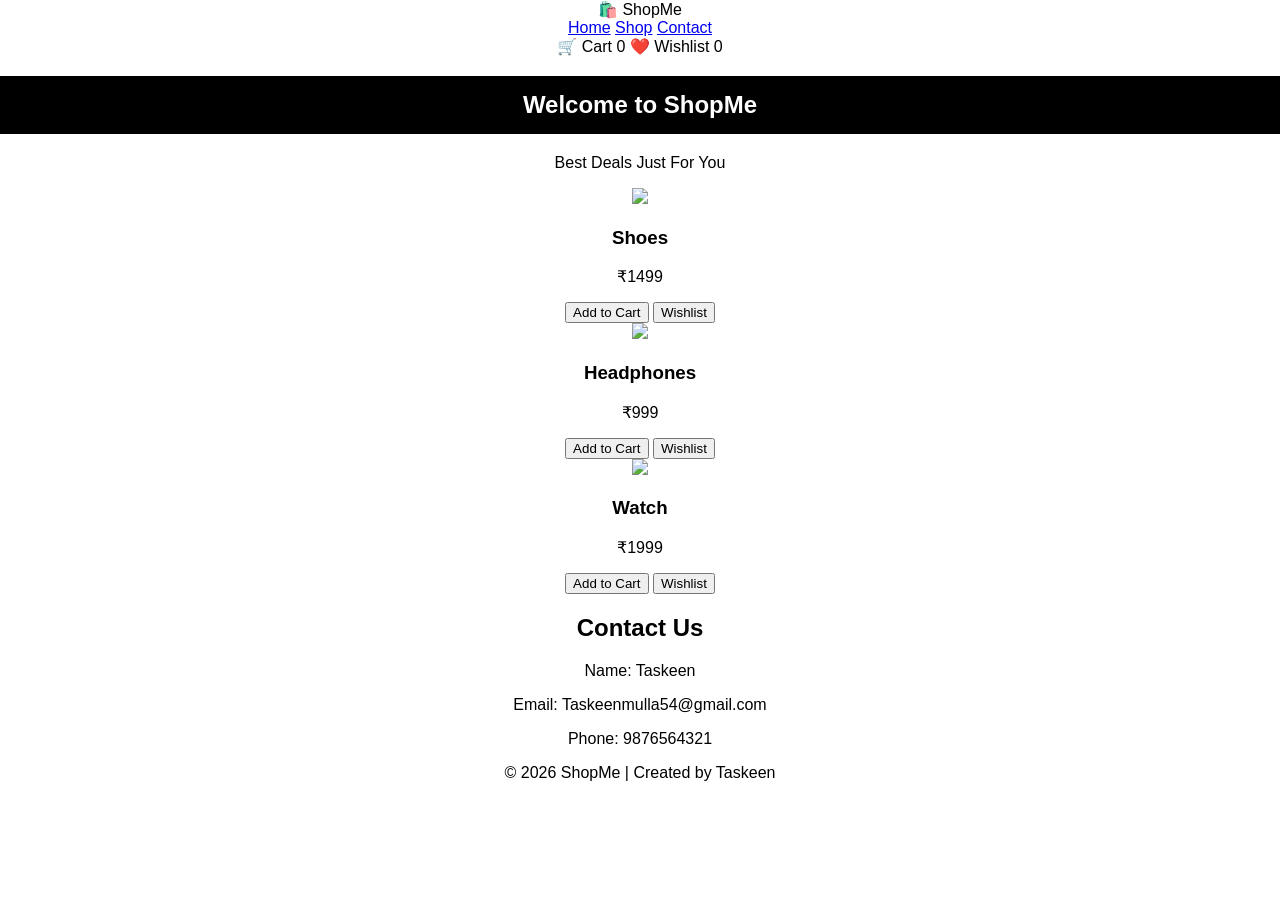
==== index.html @ be15bae1 "Update index.html" ====
<!DOCTYPE html>
<html lang="en">
<head>
<meta charset="UTF-8">
<meta name="viewport" content="width=device-width, initial-scale=1.0">
<title>ShopMe - Taskeen</title>
<link rel="stylesheet" href="style.css">
</head>

<body>

<header>
<div class="logo">🛍️ ShopMe</div>

<nav>
<a href="#">Home</a>
<a href="#products">Shop</a>
<a href="#contact">Contact</a>
</nav>

<div class="cart">
🛒 Cart <span id="cart-count">0</span>
❤️ Wishlist <span id="wish-count">0</span>
</div>

</header>

<section class="hero">
<h1>Welcome to ShopMe</h1>
<p>Best Deals Just For You</p>
</section>

<section id="products" class="products">

<div class="product">
<img src="https://images.unsplash.com/photo-1542291026-7eec264c27ff">
<h3>Shoes</h3>
<p>₹1499</p>
<button onclick="addToCart()">Add to Cart</button>
<button onclick="addToWishlist()">Wishlist</button>
</div>

<div class="product">
<img src="https://images.unsplash.com/photo-1526170375885-4d8ecf77b99f">
<h3>Headphones</h3>
<p>₹999</p>
<button onclick="addToCart()">Add to Cart</button>
<button onclick="addToWishlist()">Wishlist</button>
</div>

<div class="product">
<img src="https://images.unsplash.com/photo-1512496015851-a90fb38ba796">
<h3>Watch</h3>
<p>₹1999</p>
<button onclick="addToCart()">Add to Cart</button>
<button onclick="addToWishlist()">Wishlist</button>
</div>

</section>

<section id="contact" class="contact">
<h2>Contact Us</h2>
<p>Name: Taskeen</p>
<p>Email: Taskeenmulla54@gmail.com</p>
<p>Phone: 9876564321</p>
</section>

<footer>
<p>© 2026 ShopMe | Created by Taskeen</p>
</footer>

<script src="script.js"></script>

</body>
</html>
---- style.css ----
body {
font-family: Arial;
margin: 0;
padding: 0;
text-align: center;
}

h1 {
background: black;
color: white;
padding: 15px;
}
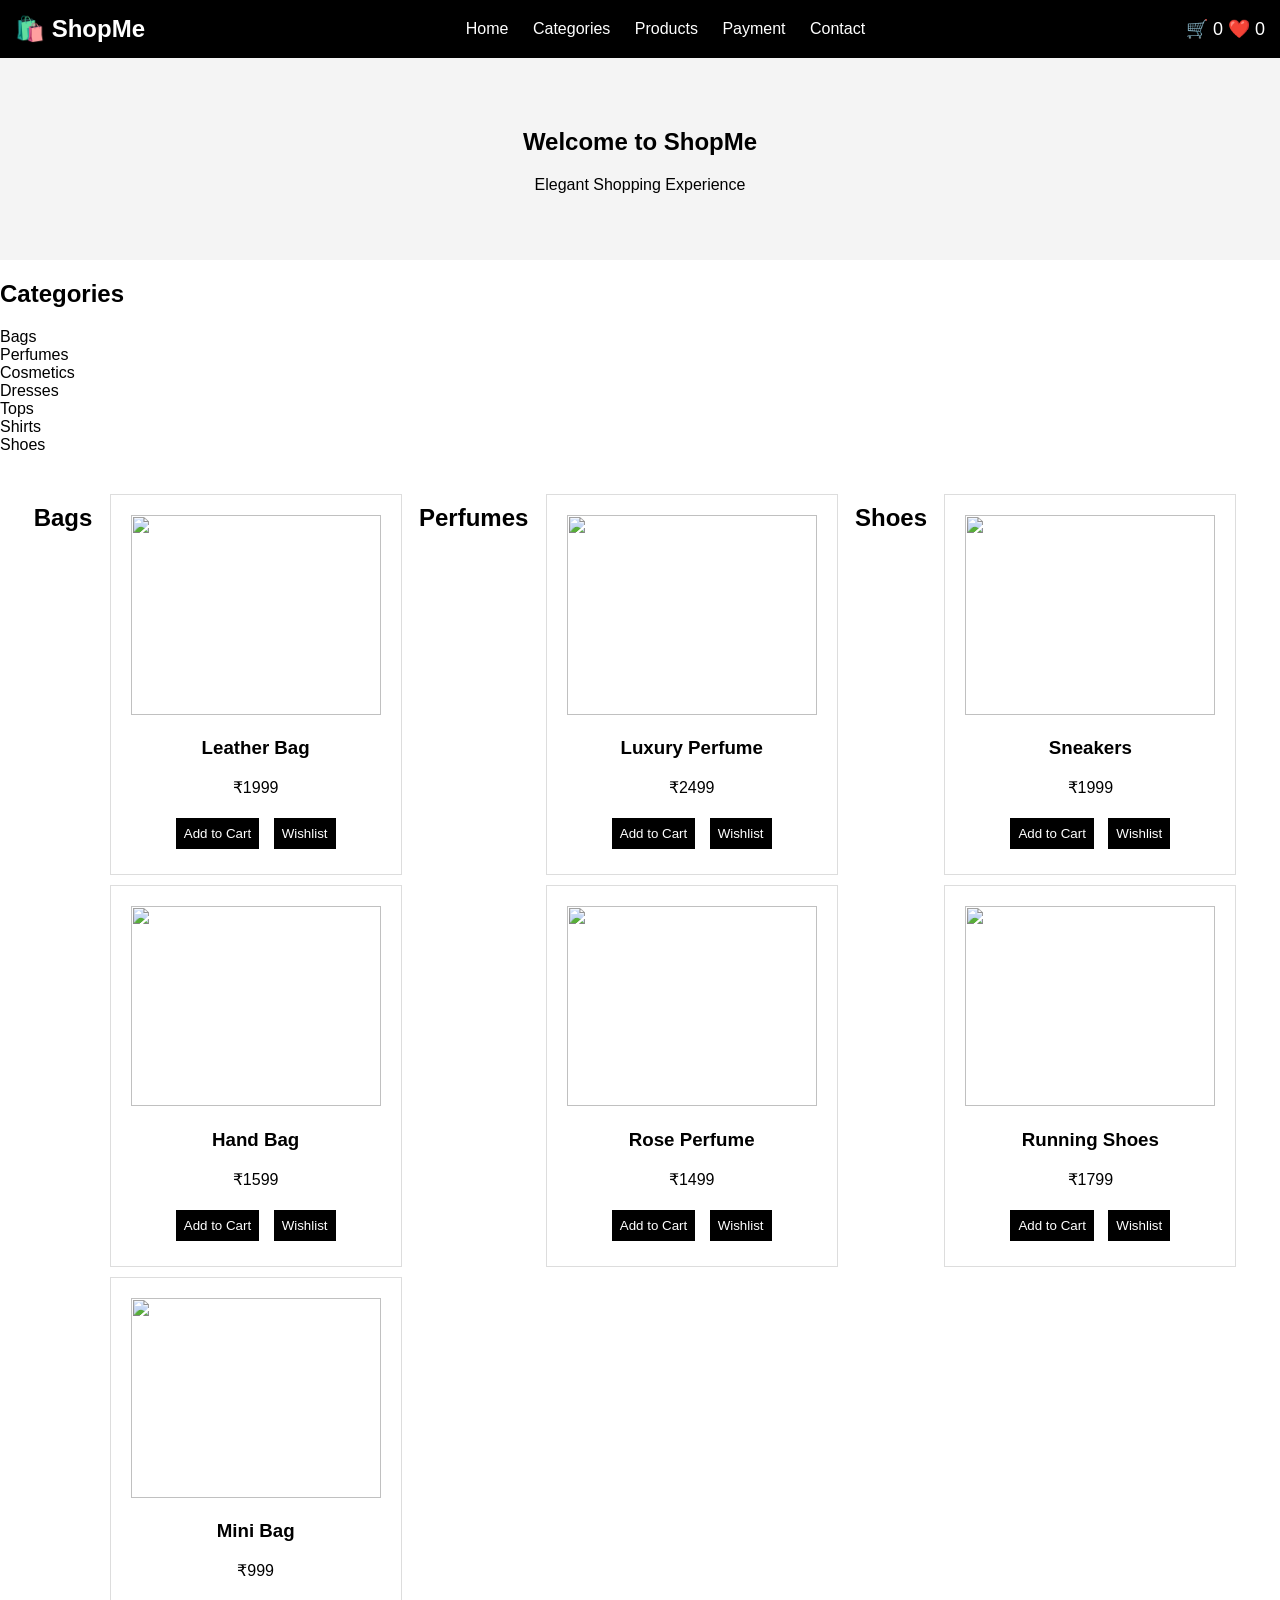
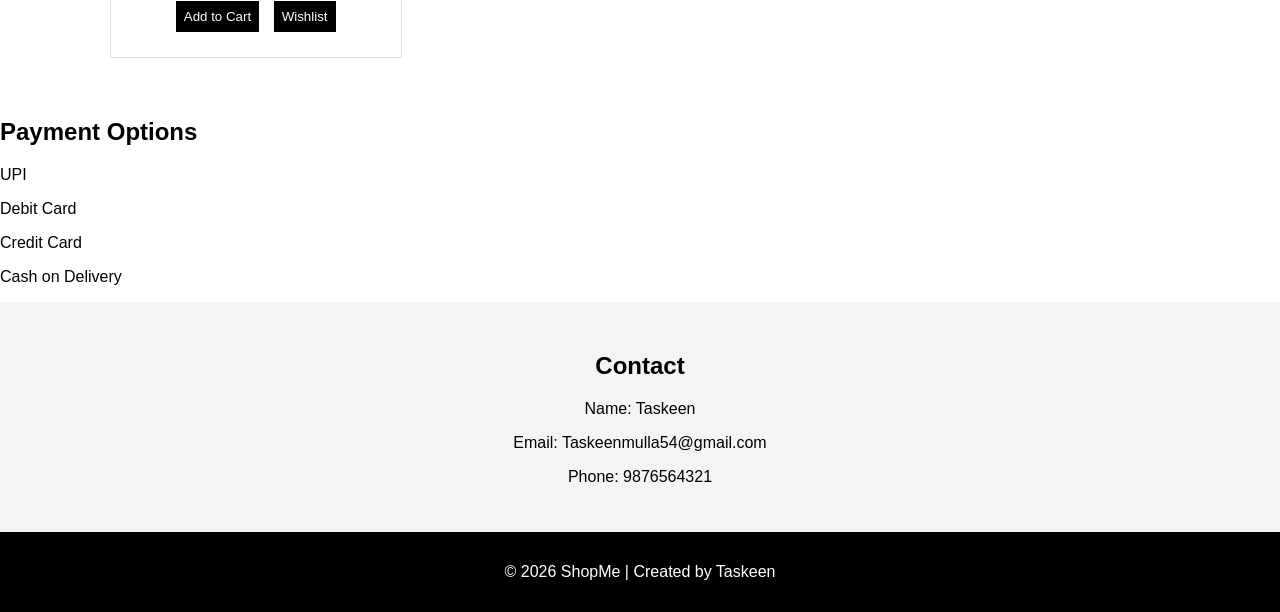
==== commit 5ea8425f: "Update index.html" ====
--- a/index.html
+++ b/index.html
@@ -14,52 +14,124 @@
 
 <nav>
 <a href="#">Home</a>
-<a href="#products">Shop</a>
+<a href="#categories">Categories</a>
+<a href="#products">Products</a>
+<a href="#payment">Payment</a>
 <a href="#contact">Contact</a>
 </nav>
 
 <div class="cart">
-🛒 Cart <span id="cart-count">0</span>
-❤️ Wishlist <span id="wish-count">0</span>
+🛒 <span id="cart-count">0</span>
+❤️ <span id="wish-count">0</span>
 </div>
 
 </header>
 
 <section class="hero">
 <h1>Welcome to ShopMe</h1>
-<p>Best Deals Just For You</p>
+<p>Elegant Shopping Experience</p>
+</section>
+
+<section id="categories" class="categories">
+<h2>Categories</h2>
+<div class="category-list">
+<div>Bags</div>
+<div>Perfumes</div>
+<div>Cosmetics</div>
+<div>Dresses</div>
+<div>Tops</div>
+<div>Shirts</div>
+<div>Shoes</div>
+</div>
 </section>
 
 <section id="products" class="products">
 
+<h2>Bags</h2>
+<div class="product-grid">
+
 <div class="product">
-<img src="https://images.unsplash.com/photo-1542291026-7eec264c27ff">
-<h3>Shoes</h3>
+<img src="https://images.unsplash.com/photo-1584917865442-de89df76afd3">
+<h3>Leather Bag</h3>
+<p>₹1999</p>
+<button onclick="addToCart()">Add to Cart</button>
+<button onclick="addToWishlist()">Wishlist</button>
+</div>
+
+<div class="product">
+<img src="https://images.unsplash.com/photo-1591561954557-26941169b49e">
+<h3>Hand Bag</h3>
+<p>₹1599</p>
+<button onclick="addToCart()">Add to Cart</button>
+<button onclick="addToWishlist()">Wishlist</button>
+</div>
+
+<div class="product">
+<img src="https://images.unsplash.com/photo-1614179924047-e1ab49a0a0cf">
+<h3>Mini Bag</h3>
+<p>₹999</p>
+<button onclick="addToCart()">Add to Cart</button>
+<button onclick="addToWishlist()">Wishlist</button>
+</div>
+
+</div>
+
+<h2>Perfumes</h2>
+
+<div class="product-grid">
+
+<div class="product">
+<img src="https://images.unsplash.com/photo-1541643600914-78b084683601">
+<h3>Luxury Perfume</h3>
+<p>₹2499</p>
+<button onclick="addToCart()">Add to Cart</button>
+<button onclick="addToWishlist()">Wishlist</button>
+</div>
+
+<div class="product">
+<img src="https://images.unsplash.com/photo-1594035910387-fea47794261f">
+<h3>Rose Perfume</h3>
 <p>₹1499</p>
 <button onclick="addToCart()">Add to Cart</button>
 <button onclick="addToWishlist()">Wishlist</button>
 </div>
 
+</div>
+
+<h2>Shoes</h2>
+
+<div class="product-grid">
+
 <div class="product">
-<img src="https://images.unsplash.com/photo-1526170375885-4d8ecf77b99f">
-<h3>Headphones</h3>
-<p>₹999</p>
+<img src="https://images.unsplash.com/photo-1542291026-7eec264c27ff">
+<h3>Sneakers</h3>
+<p>₹1999</p>
 <button onclick="addToCart()">Add to Cart</button>
 <button onclick="addToWishlist()">Wishlist</button>
 </div>
 
 <div class="product">
-<img src="https://images.unsplash.com/photo-1512496015851-a90fb38ba796">
-<h3>Watch</h3>
-<p>₹1999</p>
+<img src="https://images.unsplash.com/photo-1528701800489-20be3c28b43b">
+<h3>Running Shoes</h3>
+<p>₹1799</p>
 <button onclick="addToCart()">Add to Cart</button>
 <button onclick="addToWishlist()">Wishlist</button>
 </div>
 
+</div>
+
+</section>
+
+<section id="payment" class="payment">
+<h2>Payment Options</h2>
+<p>UPI</p>
+<p>Debit Card</p>
+<p>Credit Card</p>
+<p>Cash on Delivery</p>
 </section>
 
 <section id="contact" class="contact">
-<h2>Contact Us</h2>
+<h2>Contact</h2>
 <p>Name: Taskeen</p>
 <p>Email: Taskeenmulla54@gmail.com</p>
 <p>Phone: 9876564321</p>
@@ -73,6 +145,3 @@
 
 </body>
 </html>
-
-
-
--- a/style.css
+++ b/style.css
@@ -1,12 +1,77 @@
-body {
+body{
 font-family: Arial;
-margin: 0;
-padding: 0;
-text-align: center;
+margin:0;
 }
 
-h1 {
-background: black;
-color: white;
-padding: 15px;
+header{
+display:flex;
+justify-content:space-between;
+align-items:center;
+padding:15px;
+background:black;
+color:white;
 }
+
+.logo{
+font-size:24px;
+font-weight:bold;
+}
+
+nav a{
+color:white;
+margin:10px;
+text-decoration:none;
+}
+
+.cart{
+font-size:18px;
+}
+
+.hero{
+text-align:center;
+padding:50px;
+background:#f4f4f4;
+}
+
+.products{
+display:flex;
+justify-content:space-around;
+padding:30px;
+flex-wrap:wrap;
+}
+
+.product{
+border:1px solid #ddd;
+padding:20px;
+width:250px;
+text-align:center;
+margin:10px;
+}
+
+.product img{
+width:100%;
+height:200px;
+object-fit:cover;
+}
+
+button{
+background:black;
+color:white;
+padding:8px;
+border:none;
+margin:5px;
+cursor:pointer;
+}
+
+.contact{
+text-align:center;
+padding:30px;
+background:#f4f4f4;
+}
+
+footer{
+text-align:center;
+background:black;
+color:white;
+padding:15px;
+}
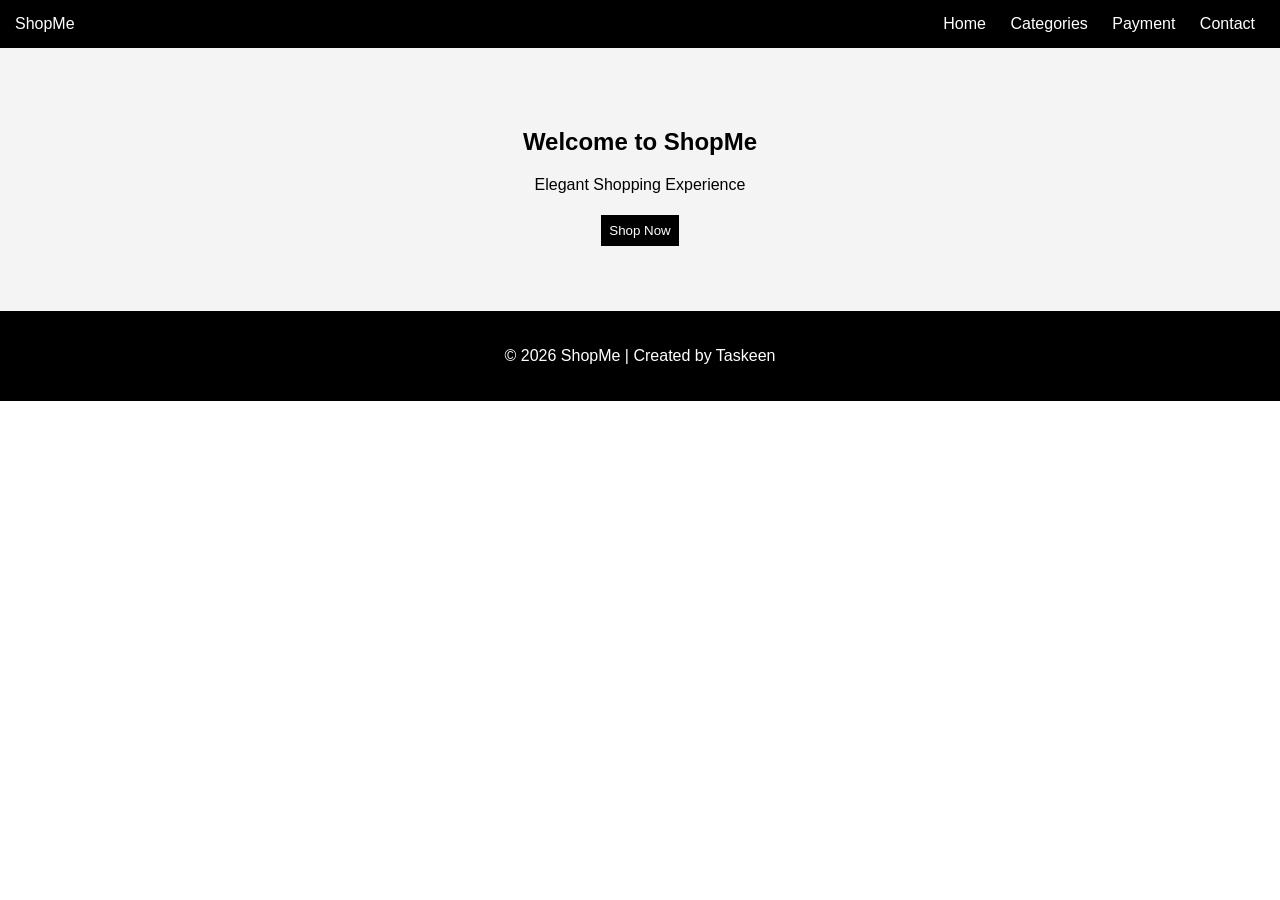
==== commit 3a574192: "Update index.html" ====
--- a/index.html
+++ b/index.html
@@ -1,147 +1,44 @@
+
 <!DOCTYPE html>
 <html lang="en">
 <head>
 <meta charset="UTF-8">
 <meta name="viewport" content="width=device-width, initial-scale=1.0">
-<title>ShopMe - Taskeen</title>
+<title>ShopMe</title>
 <link rel="stylesheet" href="style.css">
 </head>
 
 <body>
 
 <header>
-<div class="logo">🛍️ ShopMe</div>
+
+<div class="logo">ShopMe</div>
 
 <nav>
-<a href="#">Home</a>
-<a href="#categories">Categories</a>
-<a href="#products">Products</a>
-<a href="#payment">Payment</a>
-<a href="#contact">Contact</a>
+<a href="index.html">Home</a>
+<a href="categories.html">Categories</a>
+<a href="payment.html">Payment</a>
+<a href="contact.html">Contact</a>
 </nav>
-
-<div class="cart">
-🛒 <span id="cart-count">0</span>
-❤️ <span id="wish-count">0</span>
-</div>
 
 </header>
 
 <section class="hero">
+
 <h1>Welcome to ShopMe</h1>
 <p>Elegant Shopping Experience</p>
-</section>
 
-<section id="categories" class="categories">
-<h2>Categories</h2>
-<div class="category-list">
-<div>Bags</div>
-<div>Perfumes</div>
-<div>Cosmetics</div>
-<div>Dresses</div>
-<div>Tops</div>
-<div>Shirts</div>
-<div>Shoes</div>
-</div>
-</section>
-
-<section id="products" class="products">
-
-<h2>Bags</h2>
-<div class="product-grid">
-
-<div class="product">
-<img src="https://images.unsplash.com/photo-1584917865442-de89df76afd3">
-<h3>Leather Bag</h3>
-<p>₹1999</p>
-<button onclick="addToCart()">Add to Cart</button>
-<button onclick="addToWishlist()">Wishlist</button>
-</div>
-
-<div class="product">
-<img src="https://images.unsplash.com/photo-1591561954557-26941169b49e">
-<h3>Hand Bag</h3>
-<p>₹1599</p>
-<button onclick="addToCart()">Add to Cart</button>
-<button onclick="addToWishlist()">Wishlist</button>
-</div>
-
-<div class="product">
-<img src="https://images.unsplash.com/photo-1614179924047-e1ab49a0a0cf">
-<h3>Mini Bag</h3>
-<p>₹999</p>
-<button onclick="addToCart()">Add to Cart</button>
-<button onclick="addToWishlist()">Wishlist</button>
-</div>
-
-</div>
-
-<h2>Perfumes</h2>
-
-<div class="product-grid">
-
-<div class="product">
-<img src="https://images.unsplash.com/photo-1541643600914-78b084683601">
-<h3>Luxury Perfume</h3>
-<p>₹2499</p>
-<button onclick="addToCart()">Add to Cart</button>
-<button onclick="addToWishlist()">Wishlist</button>
-</div>
-
-<div class="product">
-<img src="https://images.unsplash.com/photo-1594035910387-fea47794261f">
-<h3>Rose Perfume</h3>
-<p>₹1499</p>
-<button onclick="addToCart()">Add to Cart</button>
-<button onclick="addToWishlist()">Wishlist</button>
-</div>
-
-</div>
-
-<h2>Shoes</h2>
-
-<div class="product-grid">
-
-<div class="product">
-<img src="https://images.unsplash.com/photo-1542291026-7eec264c27ff">
-<h3>Sneakers</h3>
-<p>₹1999</p>
-<button onclick="addToCart()">Add to Cart</button>
-<button onclick="addToWishlist()">Wishlist</button>
-</div>
-
-<div class="product">
-<img src="https://images.unsplash.com/photo-1528701800489-20be3c28b43b">
-<h3>Running Shoes</h3>
-<p>₹1799</p>
-<button onclick="addToCart()">Add to Cart</button>
-<button onclick="addToWishlist()">Wishlist</button>
-</div>
-
-</div>
+<a href="categories.html">
+<button>Shop Now</button>
+</a>
 
 </section>
 
-<section id="payment" class="payment">
-<h2>Payment Options</h2>
-<p>UPI</p>
-<p>Debit Card</p>
-<p>Credit Card</p>
-<p>Cash on Delivery</p>
-</section>
+<footer>
 
-<section id="contact" class="contact">
-<h2>Contact</h2>
-<p>Name: Taskeen</p>
-<p>Email: Taskeenmulla54@gmail.com</p>
-<p>Phone: 9876564321</p>
-</section>
+<p>© 2026 ShopMe | Created by Taskeen</p>
 
-<footer>
-<p>© 2026 ShopMe | Created by Taskeen</p>
 </footer>
-
-<script src="script.js"></script>
 
 </body>
 </html>
--- a/style.css
+++ b/style.css
@@ -6,15 +6,9 @@
 header{
 display:flex;
 justify-content:space-between;
-align-items:center;
 padding:15px;
 background:black;
 color:white;
-}
-
-.logo{
-font-size:24px;
-font-weight:bold;
 }
 
 nav a{
@@ -23,29 +17,47 @@
 text-decoration:none;
 }
 
-.cart{
-font-size:18px;
-}
-
 .hero{
 text-align:center;
-padding:50px;
+padding:60px;
 background:#f4f4f4;
 }
 
+.categories{
+text-align:center;
+padding:30px;
+}
+
+.category-list{
+display:flex;
+justify-content:center;
+gap:20px;
+flex-wrap:wrap;
+}
+
+.category-list div{
+background:black;
+color:white;
+padding:10px 20px;
+border-radius:20px;
+}
+
 .products{
+padding:20px;
+}
+
+.product-grid{
 display:flex;
-justify-content:space-around;
-padding:30px;
+gap:20px;
 flex-wrap:wrap;
+justify-content:center;
 }
 
 .product{
 border:1px solid #ddd;
 padding:20px;
-width:250px;
+width:220px;
 text-align:center;
-margin:10px;
 }
 
 .product img{
@@ -63,15 +75,20 @@
 cursor:pointer;
 }
 
+.payment{
+text-align:center;
+padding:30px;
+background:#f4f4f4;
+}
+
 .contact{
 text-align:center;
 padding:30px;
-background:#f4f4f4;
 }
 
 footer{
 text-align:center;
 background:black;
 color:white;
-padding:15px;
+padding:20px;
 }
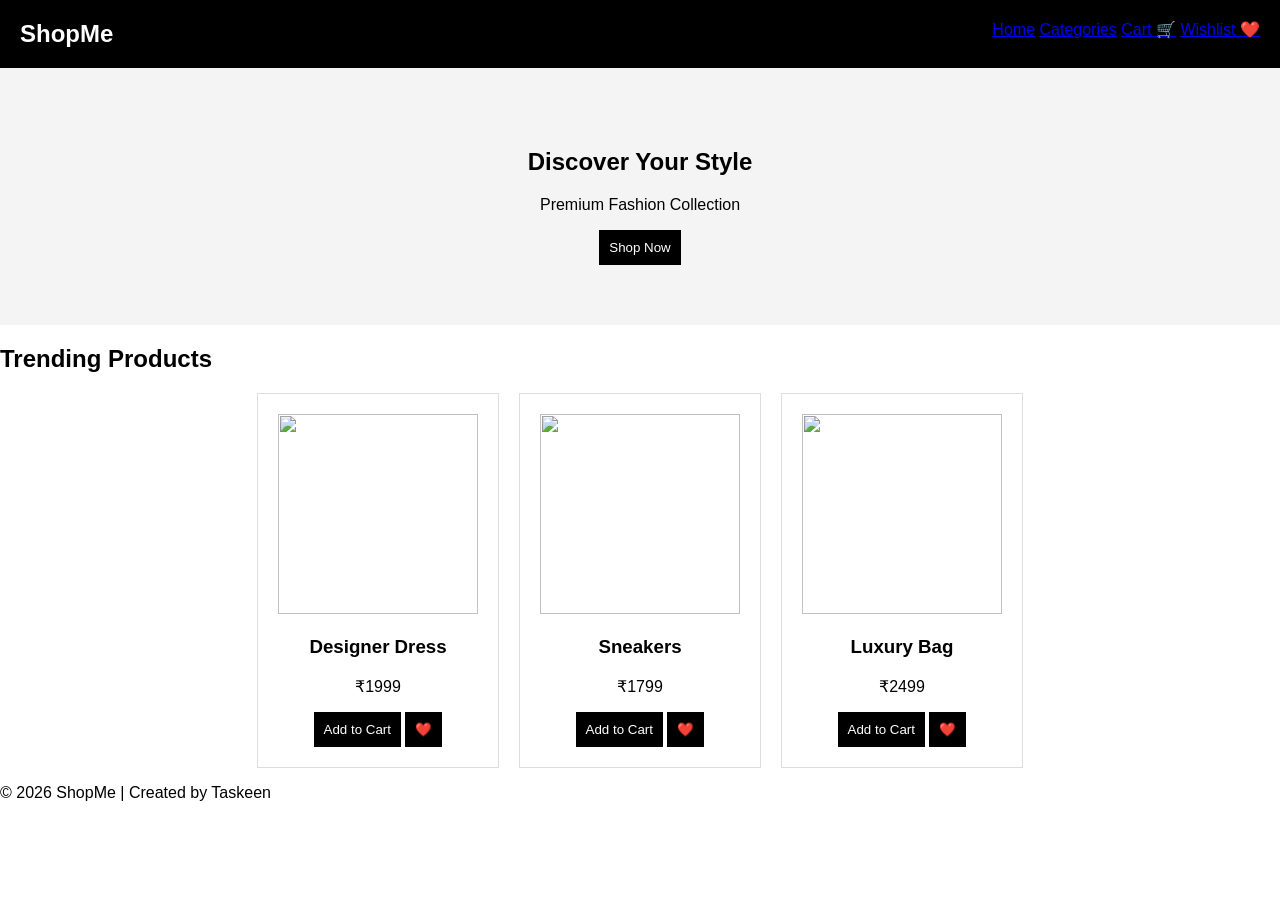
==== commit ee0780d5: "Update index.html" ====
--- a/index.html
+++ b/index.html
@@ -1,11 +1,13 @@
 
 <!DOCTYPE html>
 <html lang="en">
+
 <head>
 <meta charset="UTF-8">
 <meta name="viewport" content="width=device-width, initial-scale=1.0">
 <title>ShopMe</title>
 <link rel="stylesheet" href="style.css">
+<script src="script.js" defer></script>
 </head>
 
 <body>
@@ -17,20 +19,54 @@
 <nav>
 <a href="index.html">Home</a>
 <a href="categories.html">Categories</a>
-<a href="payment.html">Payment</a>
-<a href="contact.html">Contact</a>
+<a href="cart.html">Cart 🛒</a>
+<a href="wishlist.html">Wishlist ❤️</a>
 </nav>
 
 </header>
 
 <section class="hero">
 
-<h1>Welcome to ShopMe</h1>
-<p>Elegant Shopping Experience</p>
+<h1>Discover Your Style</h1>
+<p>Premium Fashion Collection</p>
 
 <a href="categories.html">
 <button>Shop Now</button>
 </a>
+
+</section>
+
+<section class="featured">
+
+<h2>Trending Products</h2>
+
+<div class="products">
+
+<div class="product">
+<img src="https://images.unsplash.com/photo-1520975916090-3105956dac38">
+<h3>Designer Dress</h3>
+<p>₹1999</p>
+<button onclick="addToCart('Designer Dress',1999)">Add to Cart</button>
+<button onclick="addToWishlist('Designer Dress')">❤️</button>
+</div>
+
+<div class="product">
+<img src="https://images.unsplash.com/photo-1542291026-7eec264c27ff">
+<h3>Sneakers</h3>
+<p>₹1799</p>
+<button onclick="addToCart('Sneakers',1799)">Add to Cart</button>
+<button onclick="addToWishlist('Sneakers')">❤️</button>
+</div>
+
+<div class="product">
+<img src="https://images.unsplash.com/photo-1591561954557-26941169b49e">
+<h3>Luxury Bag</h3>
+<p>₹2499</p>
+<button onclick="addToCart('Luxury Bag',2499)">Add to Cart</button>
+<button onclick="addToWishlist('Luxury Bag')">❤️</button>
+</div>
+
+</div>
 
 </section>
 
--- a/style.css
+++ b/style.css
@@ -6,15 +6,14 @@
 header{
 display:flex;
 justify-content:space-between;
-padding:15px;
+padding:20px;
 background:black;
 color:white;
 }
 
-nav a{
-color:white;
-margin:10px;
-text-decoration:none;
+.logo{
+font-size:24px;
+font-weight:bold;
 }
 
 .hero{
@@ -23,40 +22,41 @@
 background:#f4f4f4;
 }
 
-.categories{
-text-align:center;
-padding:30px;
+button{
+background:black;
+color:white;
+padding:10px;
+border:none;
+cursor:pointer;
 }
 
-.category-list{
+.categories{
 display:flex;
+flex-wrap:wrap;
+gap:20px;
 justify-content:center;
-gap:20px;
-flex-wrap:wrap;
+padding:20px;
 }
 
-.category-list div{
+.category{
 background:black;
 color:white;
-padding:10px 20px;
-border-radius:20px;
+padding:20px;
+text-decoration:none;
+border-radius:10px;
 }
 
 .products{
-padding:20px;
-}
-
-.product-grid{
 display:flex;
+flex-wrap:wrap;
 gap:20px;
-flex-wrap:wrap;
 justify-content:center;
 }
 
 .product{
 border:1px solid #ddd;
 padding:20px;
-width:220px;
+width:200px;
 text-align:center;
 }
 
@@ -66,29 +66,12 @@
 object-fit:cover;
 }
 
-button{
-background:black;
-color:white;
-padding:8px;
-border:none;
-margin:5px;
-cursor:pointer;
-}
-
 .payment{
 text-align:center;
-padding:30px;
-background:#f4f4f4;
+padding:40px;
 }
 
 .contact{
 text-align:center;
-padding:30px;
+padding:40px;
 }
-
-footer{
-text-align:center;
-background:black;
-color:white;
-padding:20px;
-}
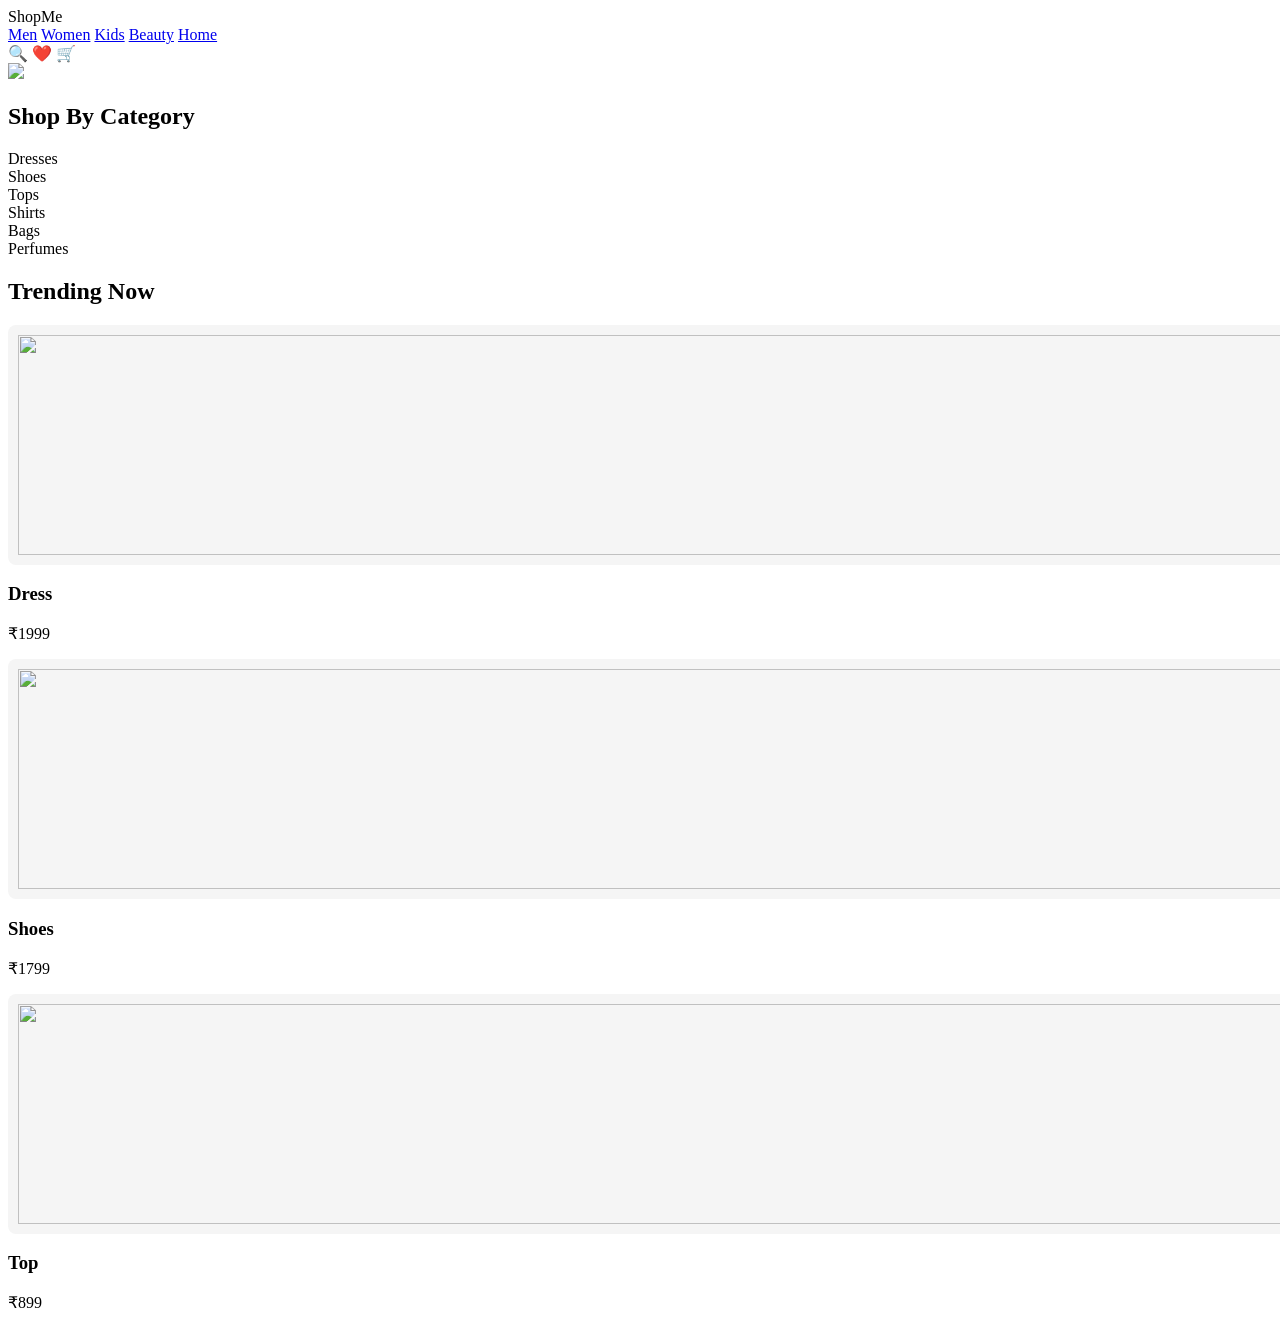
==== commit 8917b110: "Update index.html" ====
--- a/index.html
+++ b/index.html
@@ -7,74 +7,75 @@
 <meta name="viewport" content="width=device-width, initial-scale=1.0">
 <title>ShopMe</title>
 <link rel="stylesheet" href="style.css">
-<script src="script.js" defer></script>
 </head>
 
 <body>
 
-<header>
+<header class="navbar">
 
 <div class="logo">ShopMe</div>
 
 <nav>
-<a href="index.html">Home</a>
-<a href="categories.html">Categories</a>
-<a href="cart.html">Cart 🛒</a>
-<a href="wishlist.html">Wishlist ❤️</a>
+
+<a href="#">Men</a>
+<a href="#">Women</a>
+<a href="#">Kids</a>
+<a href="#">Beauty</a>
+<a href="#">Home</a>
+
 </nav>
+
+<div class="icons">
+<span>🔍</span>
+<span>❤️</span>
+<span>🛒</span>
+</div>
 
 </header>
 
-<section class="hero">
+<section class="banner">
 
-<h1>Discover Your Style</h1>
-<p>Premium Fashion Collection</p>
-
-<a href="categories.html">
-<button>Shop Now</button>
-</a>
+<img src="https://images.unsplash.com/photo-1445205170230-053b83016050">
 
 </section>
 
-<section class="featured">
+<h2 class="title">Shop By Category</h2>
 
-<h2>Trending Products</h2>
+<section class="categories">
 
-<div class="products">
+<div class="cat">Dresses</div>
+<div class="cat">Shoes</div>
+<div class="cat">Tops</div>
+<div class="cat">Shirts</div>
+<div class="cat">Bags</div>
+<div class="cat">Perfumes</div>
+
+</section>
+
+<h2 class="title">Trending Now</h2>
+
+<section class="products">
 
 <div class="product">
 <img src="https://images.unsplash.com/photo-1520975916090-3105956dac38">
-<h3>Designer Dress</h3>
+<h3>Dress</h3>
 <p>₹1999</p>
-<button onclick="addToCart('Designer Dress',1999)">Add to Cart</button>
-<button onclick="addToWishlist('Designer Dress')">❤️</button>
 </div>
 
 <div class="product">
 <img src="https://images.unsplash.com/photo-1542291026-7eec264c27ff">
-<h3>Sneakers</h3>
+<h3>Shoes</h3>
 <p>₹1799</p>
-<button onclick="addToCart('Sneakers',1799)">Add to Cart</button>
-<button onclick="addToWishlist('Sneakers')">❤️</button>
 </div>
 
 <div class="product">
-<img src="https://images.unsplash.com/photo-1591561954557-26941169b49e">
-<h3>Luxury Bag</h3>
-<p>₹2499</p>
-<button onclick="addToCart('Luxury Bag',2499)">Add to Cart</button>
-<button onclick="addToWishlist('Luxury Bag')">❤️</button>
-</div>
-
+<img src="https://images.unsplash.com/photo-1483985988355-763728e1935b">
+<h3>Top</h3>
+<p>₹899</p>
 </div>
 
 </section>
 
-<footer>
+</body>
 
-<p>© 2026 ShopMe | Created by Taskeen</p>
-
-</footer>
-
-</body>
 </html>
--- a/style.css
+++ b/style.css
@@ -1,77 +1,9 @@
-body{
-font-family: Arial;
-margin:0;
-}
-
-header{
-display:flex;
-justify-content:space-between;
-padding:20px;
-background:black;
-color:white;
-}
-
-.logo{
-font-size:24px;
-font-weight:bold;
-}
-
-.hero{
-text-align:center;
-padding:60px;
-background:#f4f4f4;
-}
-
-button{
-background:black;
-color:white;
-padding:10px;
-border:none;
-cursor:pointer;
-}
-
-.categories{
-display:flex;
-flex-wrap:wrap;
-gap:20px;
-justify-content:center;
-padding:20px;
-}
-
-.category{
-background:black;
-color:white;
-padding:20px;
-text-decoration:none;
-border-radius:10px;
-}
-
-.products{
-display:flex;
-flex-wrap:wrap;
-gap:20px;
-justify-content:center;
-}
-
-.product{
-border:1px solid #ddd;
-padding:20px;
-width:200px;
-text-align:center;
-}
 
 .product img{
 width:100%;
-height:200px;
-object-fit:cover;
+height:220px;
+object-fit:contain;
+background:#f5f5f5;
+padding:10px;
+border-radius:8px;
 }
-
-.payment{
-text-align:center;
-padding:40px;
-}
-
-.contact{
-text-align:center;
-padding:40px;
-}
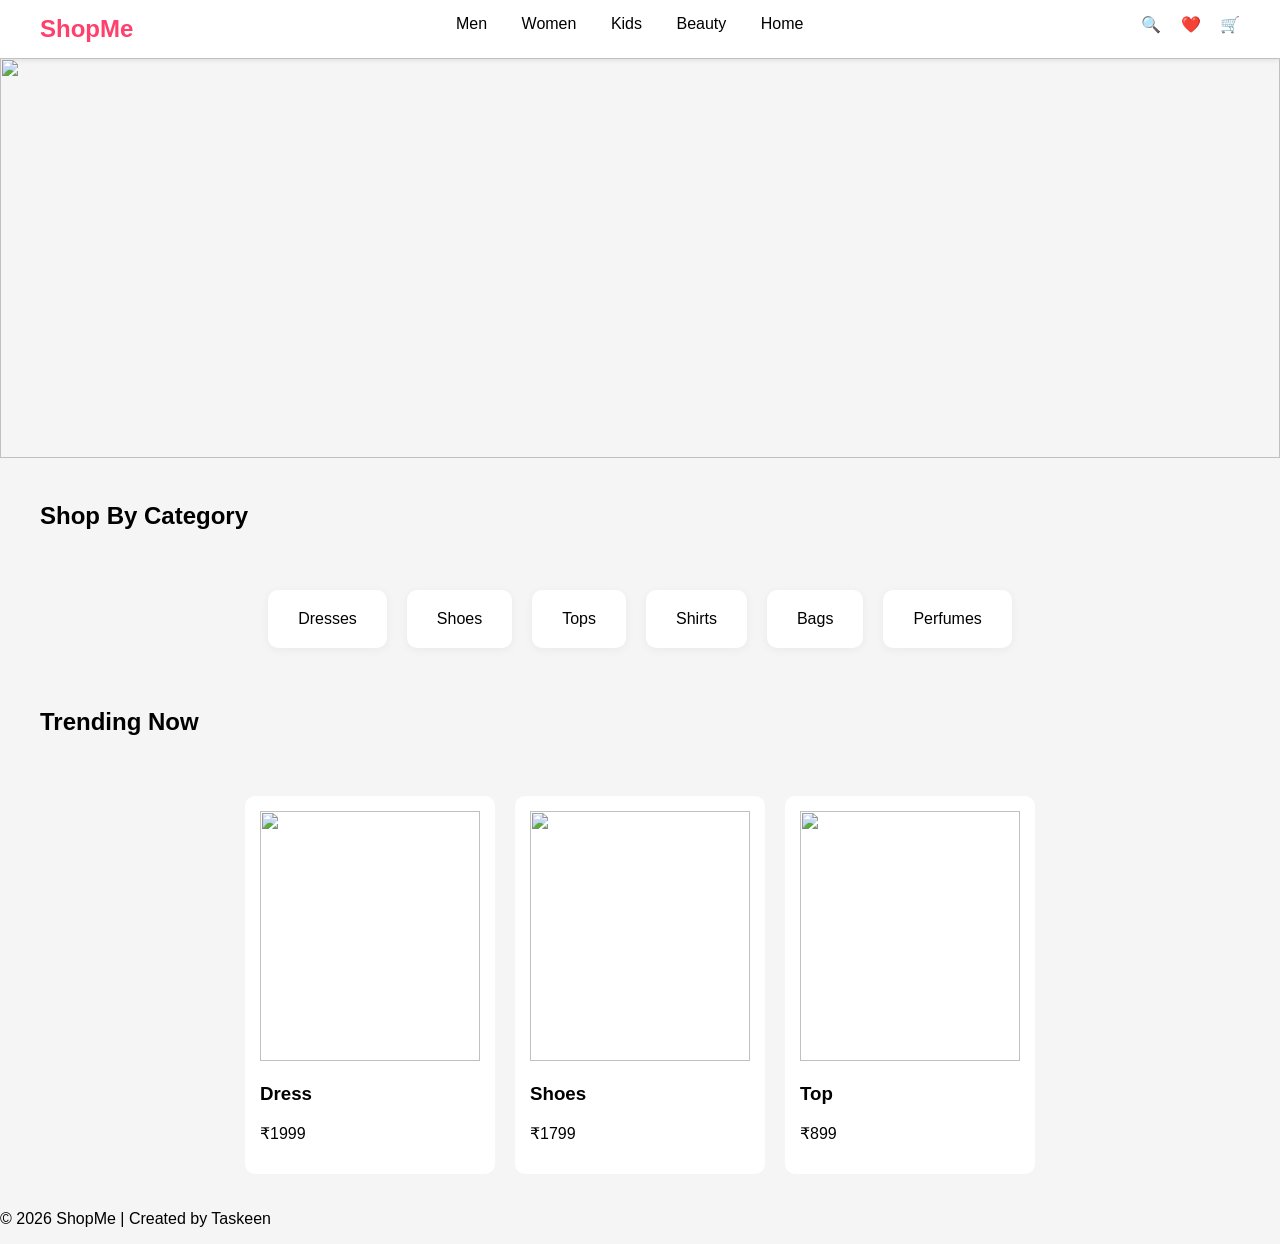
==== commit 2dff49ad: "Update index.html" ====
--- a/index.html
+++ b/index.html
@@ -79,3 +79,6 @@
 </body>
 
 </html>
+<footer>
+<p>© 2026 ShopMe | Created by Taskeen</p>
+</footer></p>
--- a/style.css
+++ b/style.css
@@ -1,9 +1,78 @@
+
+body{
+font-family: Arial;
+margin:0;
+background:#f5f5f6;
+}
+
+.navbar{
+display:flex;
+justify-content:space-between;
+padding:15px 40px;
+background:white;
+box-shadow:0 2px 5px rgba(0,0,0,0.1);
+}
+
+.logo{
+font-size:24px;
+font-weight:bold;
+color:#ff3f6c;
+}
+
+nav a{
+margin:15px;
+text-decoration:none;
+color:black;
+font-weight:500;
+}
+
+.icons span{
+margin-left:15px;
+cursor:pointer;
+}
+
+.banner img{
+width:100%;
+height:400px;
+object-fit:cover;
+}
+
+.title{
+padding:20px 40px;
+}
+
+.categories{
+display:flex;
+gap:20px;
+padding:20px;
+justify-content:center;
+}
+
+.cat{
+background:white;
+padding:20px 30px;
+border-radius:10px;
+box-shadow:0 2px 10px rgba(0,0,0,0.05);
+cursor:pointer;
+}
+
+.products{
+display:flex;
+gap:20px;
+padding:20px;
+justify-content:center;
+flex-wrap:wrap;
+}
+
+.product{
+background:white;
+padding:15px;
+width:220px;
+border-radius:10px;
+}
 
 .product img{
 width:100%;
-height:220px;
+height:250px;
 object-fit:contain;
-background:#f5f5f5;
-padding:10px;
-border-radius:8px;
 }
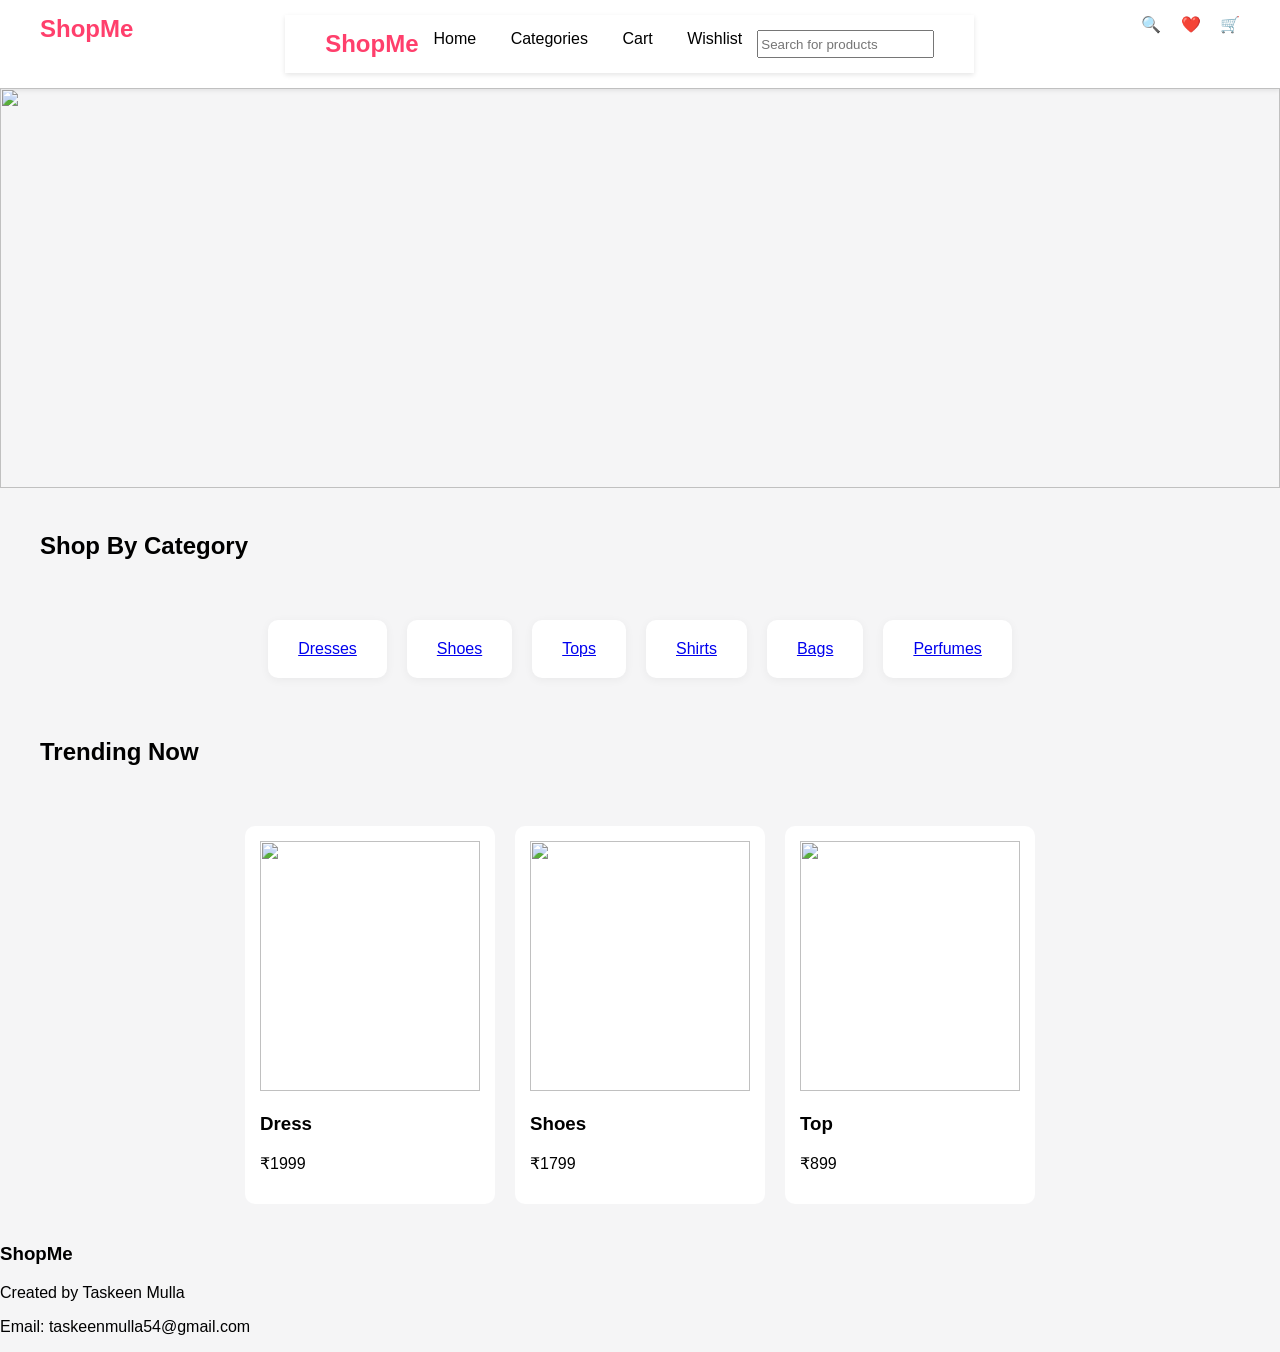
==== commit e9b3bedd: "Update index.html" ====
--- a/index.html
+++ b/index.html
@@ -15,15 +15,20 @@
 
 <div class="logo">ShopMe</div>
 
+<header class="navbar">
+
+<div class="logo">ShopMe</div>
+
 <nav>
+<a href="index.html">Home</a>
+<a href="categories.html">Categories</a>
+<a href="cart.html">Cart</a>
+<a href="wishlist.html">Wishlist</a>
+</nav>
 
-<a href="#">Men</a>
-<a href="#">Women</a>
-<a href="#">Kids</a>
-<a href="#">Beauty</a>
-<a href="#">Home</a>
+<input type="text" placeholder="Search for products" class="search">
 
-</nav>
+</header>
 
 <div class="icons">
 <span>🔍</span>
@@ -43,12 +48,12 @@
 
 <section class="categories">
 
-<div class="cat">Dresses</div>
-<div class="cat">Shoes</div>
-<div class="cat">Tops</div>
-<div class="cat">Shirts</div>
-<div class="cat">Bags</div>
-<div class="cat">Perfumes</div>
+<a href="dresses.html" class="cat">Dresses</a>
+<a href="shoes.html" class="cat">Shoes</a>
+<a href="tops.html" class="cat">Tops</a>
+<a href="shirts.html" class="cat">Shirts</a>
+<a href="bags.html" class="cat">Bags</a>
+<a href="perfumes.html" class="cat">Perfumes</a>
 
 </section>
 
@@ -79,6 +84,10 @@
 </body>
 
 </html>
-<footer>
-<p>© 2026 ShopMe | Created by Taskeen</p>
-</footer></p>
+<footer class="footer">
+
+<h3>ShopMe</h3>
+<p>Created by Taskeen Mulla</p>
+<p>Email: taskeenmulla54@gmail.com</p>
+
+</footer>
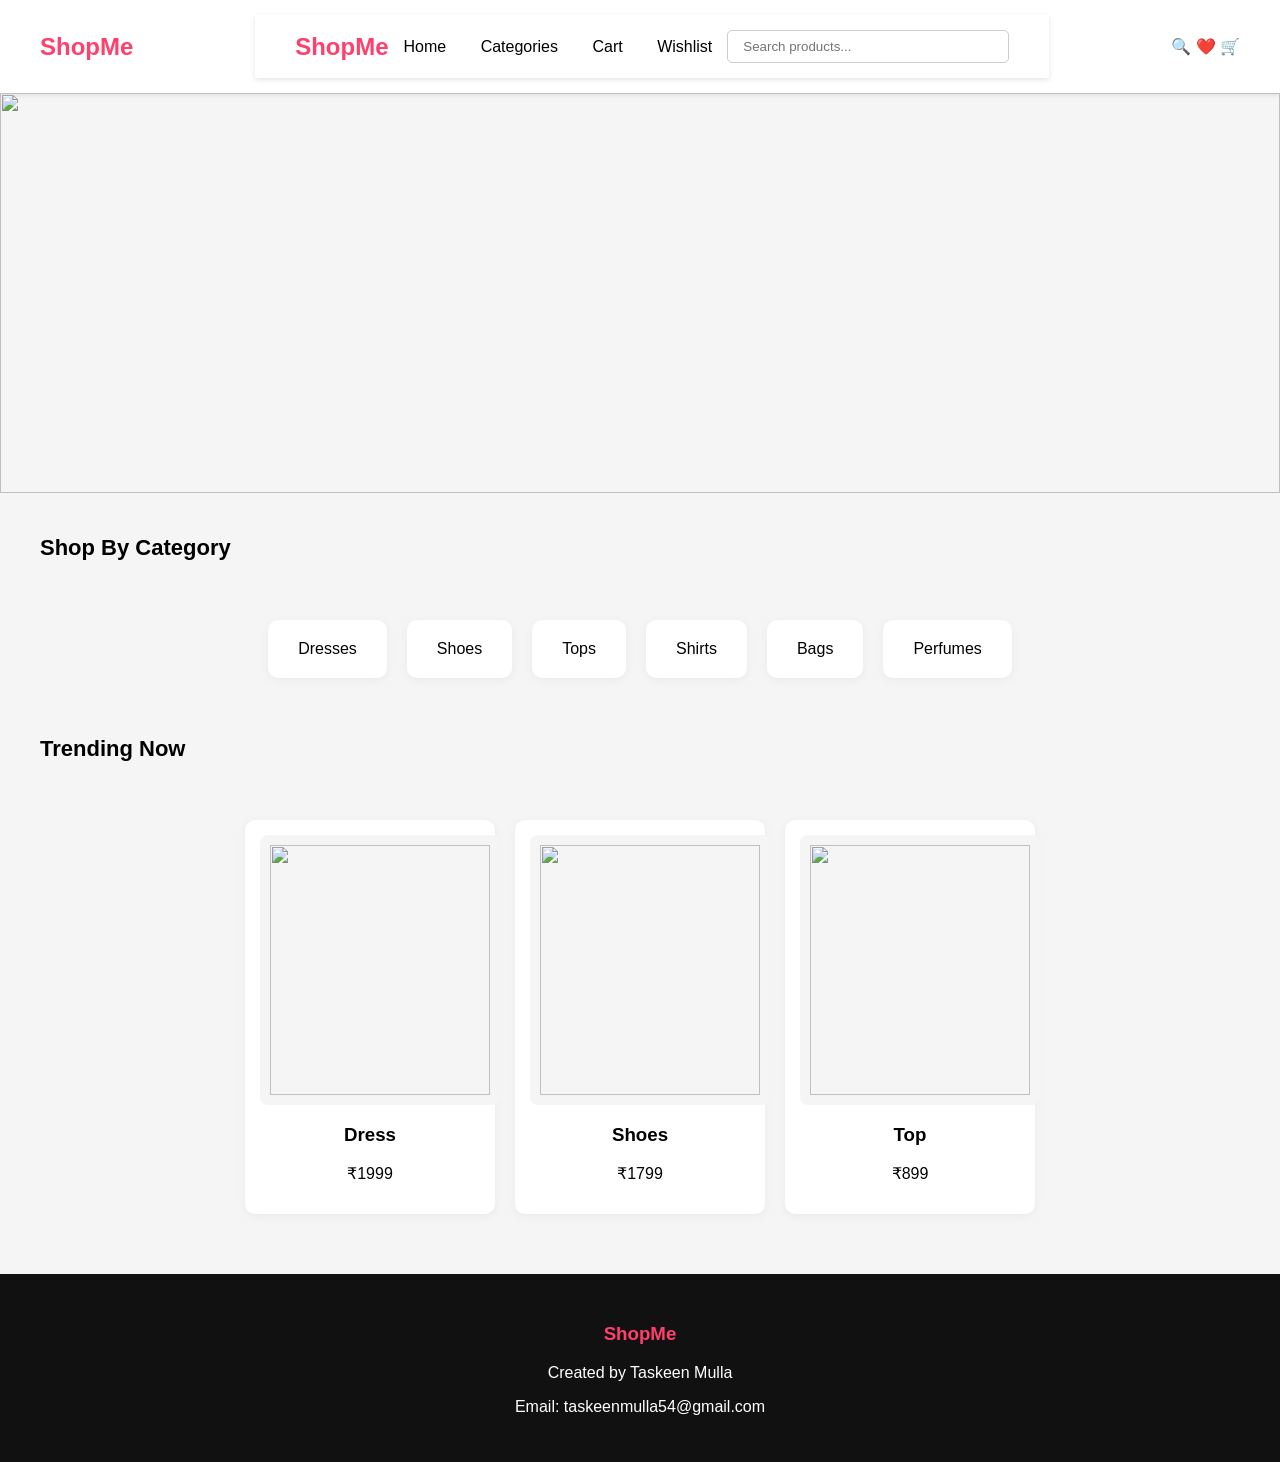
==== commit d9d8f3dc: "Update index.html" ====
--- a/index.html
+++ b/index.html
@@ -26,7 +26,7 @@
 <a href="wishlist.html">Wishlist</a>
 </nav>
 
-<input type="text" placeholder="Search for products" class="search">
+<input type="text" id="searchInput" class="search" placeholder="Search products..." onkeyup="searchProduct()">
 
 </header>
 
--- a/style.css
+++ b/style.css
@@ -1,13 +1,18 @@
+
+/* General */
 
 body{
-font-family: Arial;
+font-family: Arial, Helvetica, sans-serif;
 margin:0;
 background:#f5f5f6;
 }
 
+/* Navbar */
+
 .navbar{
 display:flex;
 justify-content:space-between;
+align-items:center;
 padding:15px 40px;
 background:white;
 box-shadow:0 2px 5px rgba(0,0,0,0.1);
@@ -26,10 +31,20 @@
 font-weight:500;
 }
 
-.icons span{
-margin-left:15px;
-cursor:pointer;
+nav a:hover{
+color:#ff3f6c;
 }
+
+/* Search */
+
+.search{
+padding:8px 15px;
+width:250px;
+border-radius:5px;
+border:1px solid #ccc;
+}
+
+/* Banner */
 
 .banner img{
 width:100%;
@@ -37,15 +52,21 @@
 object-fit:cover;
 }
 
+/* Titles */
+
 .title{
 padding:20px 40px;
+font-size:22px;
 }
+
+/* Categories */
 
 .categories{
 display:flex;
 gap:20px;
 padding:20px;
 justify-content:center;
+flex-wrap:wrap;
 }
 
 .cat{
@@ -54,7 +75,16 @@
 border-radius:10px;
 box-shadow:0 2px 10px rgba(0,0,0,0.05);
 cursor:pointer;
+text-decoration:none;
+color:black;
 }
+
+.cat:hover{
+transform:translateY(-5px);
+transition:0.3s;
+}
+
+/* Products */
 
 .products{
 display:flex;
@@ -69,10 +99,48 @@
 padding:15px;
 width:220px;
 border-radius:10px;
+box-shadow:0 2px 10px rgba(0,0,0,0.05);
+text-align:center;
+}
+
+.product:hover{
+transform:translateY(-5px);
+transition:0.3s;
 }
 
 .product img{
 width:100%;
 height:250px;
 object-fit:contain;
+background:#f5f5f5;
+padding:10px;
+border-radius:8px;
 }
+
+.product button{
+background:#ff3f6c;
+color:white;
+border:none;
+padding:8px 12px;
+margin-top:8px;
+cursor:pointer;
+border-radius:5px;
+}
+
+.product button:hover{
+background:#e6365f;
+}
+
+/* Footer */
+
+.footer{
+background:#111;
+color:white;
+text-align:center;
+padding:30px;
+margin-top:40px;
+}
+
+.footer h3{
+color:#ff3f6c;
+}
